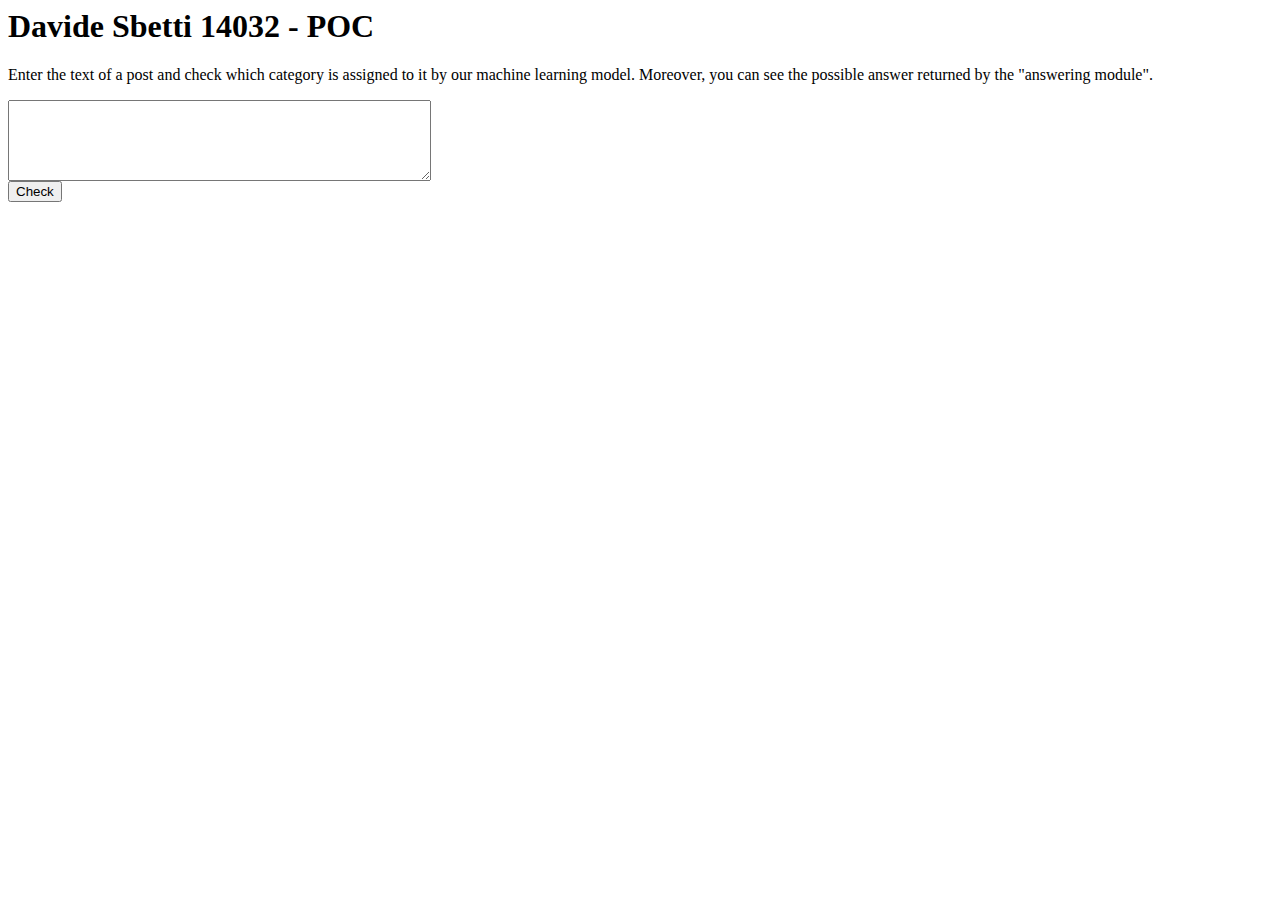
==== templates/index.html @ 22404dc8 "initialising repo" ====
<html lang="en">
	<head>
		<title>14032 - POC Web Interface</title>
		 <meta name="viewport" content="width=device-width,initial-scale=1">
		 <meta charset="UTF-8">
		 <link rel="stylesheet" href="{{ url_for('static', filename='styles.css') }}">
		 <script src="//ajax.googleapis.com/ajax/libs/jquery/1.9.1/jquery.min.js"></script>
	</head>
	<body>

		<div id="content">

			<h1 id="title">Davide Sbetti 14032 - POC</h1>

			<p id="desc">
				Enter the text of a post and check which category is assigned to it by our machine learning model. Moreover, you can see the possible answer returned by the "answering module".
			</p>
			
			<textarea id="post" name="post" rows="5" cols="50"></textarea>
			
			<br>

			<button id="check">Check</button>

		</div>

		<div id="history">
		</div>

		<script type="text/javascript">
			$(function() {
	          $('#check').on('click', function(e) {

	            $.ajax({
		            type: "POST",
		            url: '/check_post',
		            data: {'test':'selected_index'},
		            success: function(response){
		                console.log(response);
		            }
        		});
	            return false;
	          });
        });
		</script>

	</body>
</html>
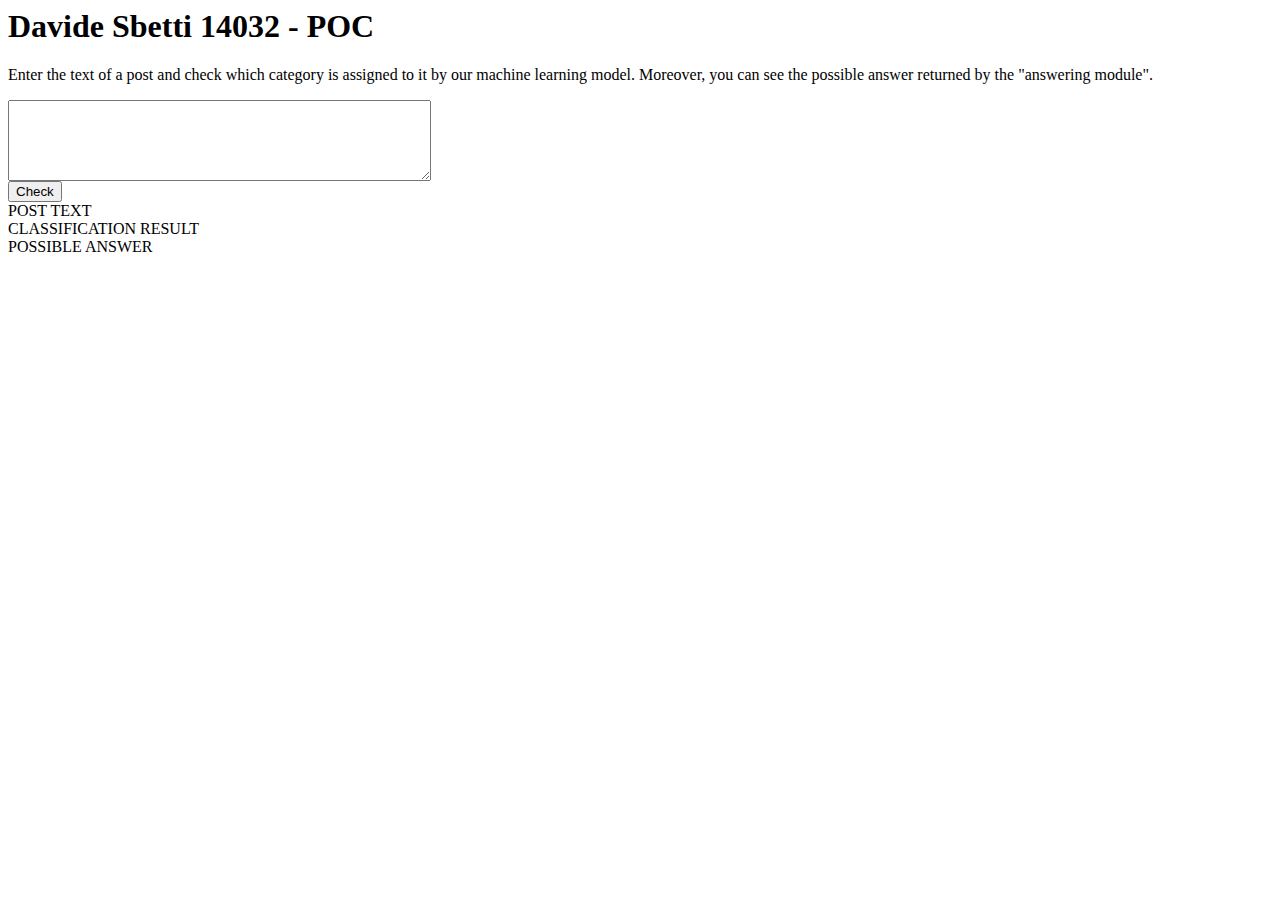
==== commit 207a190b: "Working on POC interface" ====
--- a/templates/index.html
+++ b/templates/index.html
@@ -22,21 +22,40 @@
 
 			<button id="check">Check</button>
 
+			<div class="result_row_header">
+					<div class="post_text_header">
+						POST TEXT
+					</div>
+
+					<div class="classification_header">
+						CLASSIFICATION RESULT
+					</div>
+
+					<div class="answer_header">
+						POSSIBLE ANSWER
+					</div>
+				</div>
+			<div id="history" style="height: auto;">
+
+				
+			</div>
+
 		</div>
 
-		<div id="history">
-		</div>
+		
 
 		<script type="text/javascript">
 			$(function() {
 	          $('#check').on('click', function(e) {
 
+	          	post_content = $("#post").val();
 	            $.ajax({
 		            type: "POST",
 		            url: '/check_post',
-		            data: {'test':'selected_index'},
+		            data: {'post': post_content},
 		            success: function(response){
 		                console.log(response);
+		                $("#history").prepend("<div class=\"result_row\"><div class=\"post_text\">"+ post_content +"</div><div class=\"classification\">CLASSIFICATION RESULT</div><div class=\"answer\">POSSIBLE ANSWER</div></div>");
 		            }
         		});
 	            return false;
